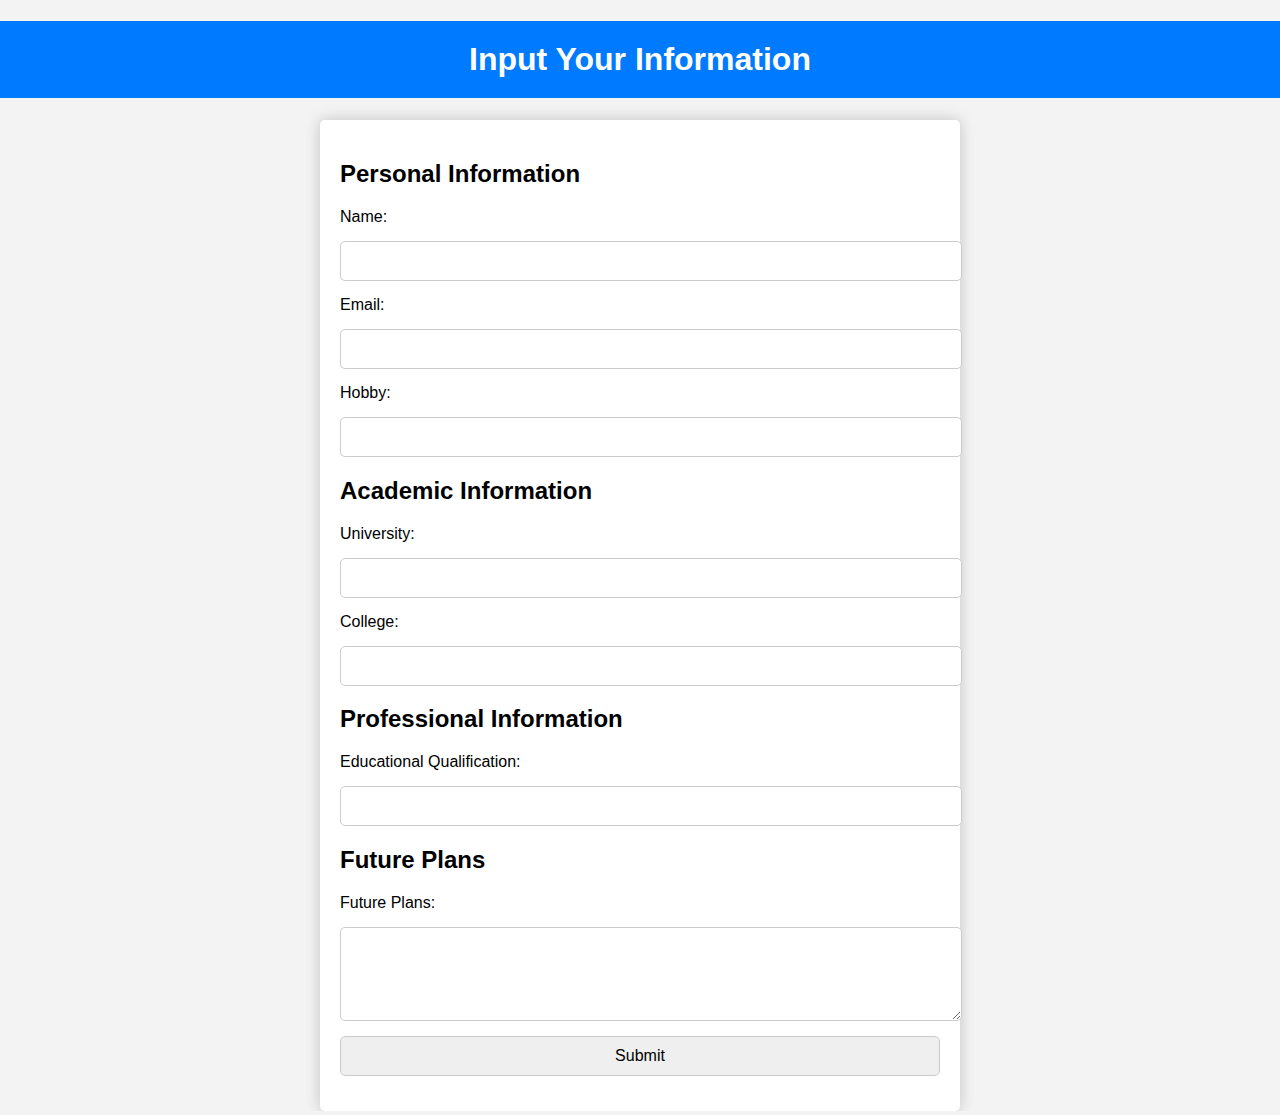
==== index.html @ 53e508e8 "Add files via upload" ====
<!DOCTYPE html>
<html lang="en">
<head>
    <meta charset="UTF-8">
    <title>Input Your Information</title>
    <link rel="stylesheet" type="text/css" href="style.css">
    <script src="content.js"></script>
</head>
<body>
    <h1>Input Your Information</h1>
    <form action="output.html">
        <h2>Personal Information</h2>
        <label for="name">Name:</label>
        <input type="text" id="name" required>
        
        <label for="email">Email:</label>
        <input type="email" id="email" required>

        <label for="hobby">Hobby:</label>
        <input type="text" id="hobby">

        <h2>Academic Information</h2>
        <label for="university">University:</label>
        <input type="text" id="university" required>
        
        <label for="college">College:</label>
        <input type="text" id="college" required>

        <h2>Professional Information</h2>
        <label for="qualification">Educational Qualification:</label>
        <input type="text" id="qualification" required>

        <h2>Future Plans</h2>
        <label for="plans">Future Plans:</label>
        <textarea id="plans" rows="4" required></textarea>

        <input type="submit" value="Submit" onclick="displayInformation();">
    </form>
</body>
</html>
---- style.css ----
body {
    font-family: Arial, sans-serif;
    margin: 0;
    padding: 0;
    background-color: #f3f3f3;
}

h1 {
    text-align: center;
    padding: 20px;
    background-color: #007bff;
    color: #fff;
}

form {
    max-width: 600px;
    margin: 0 auto;
    padding: 20px;
    background-color: #fff;
    border-radius: 5px;
    box-shadow: 0 0 15px rgba(0, 0, 0, 0.2);
}

label, input, textarea {
    display: block;
    margin-bottom: 15px;
    width: 100%;
}

input, textarea {
    padding: 10px;
    border: 1px solid #ccc;
    border-radius: 5px;
    width: 100%;
    font-size: 16px;
}

#output-name,
#output-email,
#output-hobby,
#output-university,
#output-college,
#output-qualification,
#output-plans {
    font-weight: bold;
    font-size: 18px;
    margin-left: 10px;
    color: #007bff;
}

#output-university, #output-college {
    color: #28a745;
}

#output-qualification {
    color: #dc3545;
}

#output-plans {
    color: #ffc107;
}

button {
    background-color: #007bff;
    color: #fff;
    padding: 10px 20px;
    border: none;
    border-radius: 5px;
    font-size: 18px;
    cursor: pointer;
    transition: background-color 0.3s;
}

button:hover {
    background-color: #0056b3;
}
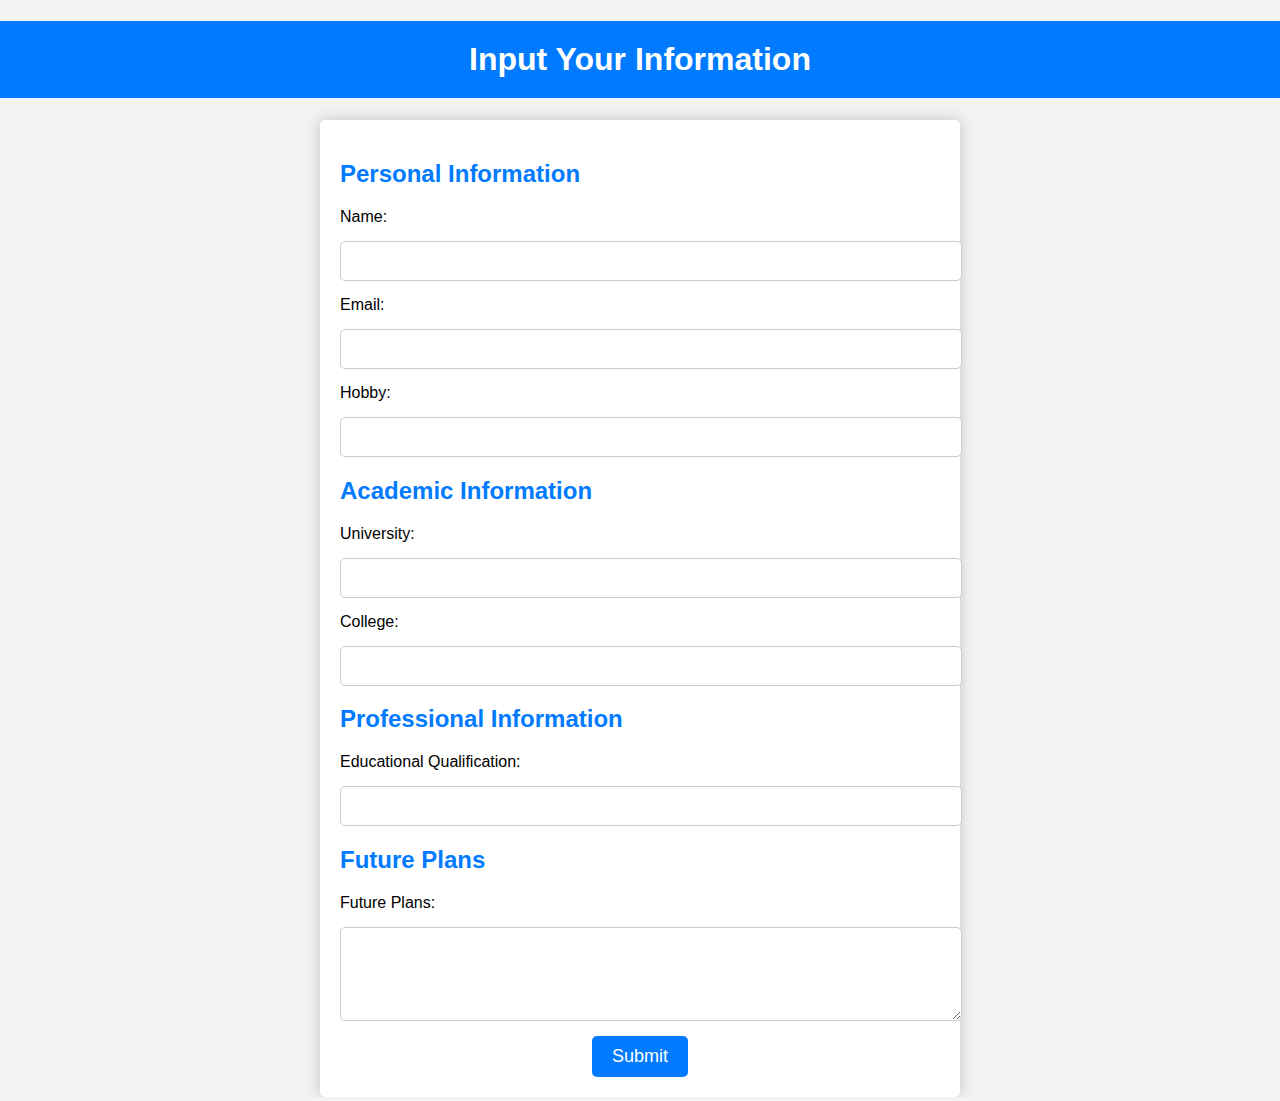
==== commit af42aff9: "Update index.html with new css & script file names" ====
--- a/index.html
+++ b/index.html
@@ -3,8 +3,10 @@
 <head>
     <meta charset="UTF-8">
     <title>Input Your Information</title>
-    <link rel="stylesheet" type="text/css" href="style.css">
-    <script src="content.js"></script>
+    <!-- styles.css -->
+    <link rel="stylesheet" type="text/css" href="styles.css">
+    <!-- process.js -->
+    <script src="process.js"></script>
 </head>
 <body>
     <h1>Input Your Information</h1>
@@ -34,7 +36,9 @@
         <label for="plans">Future Plans:</label>
         <textarea id="plans" rows="4" required></textarea>
 
-        <input type="submit" value="Submit" onclick="displayInformation();">
+        <div id="form-button">
+            <button type="submit" onclick="displayInformation();">Submit</button>
+        </div>
     </form>
 </body>
 </html>
--- a/styles.css
+++ b/styles.css
@@ -0,0 +1,106 @@
+body {
+    font-family: Arial, sans-serif;
+    margin: 0;
+    padding: 0;
+    background-color: #f3f3f3;
+}
+
+h1 {
+    text-align: center;
+    padding: 20px;
+    background-color: #007bff;
+    color: #fff;
+}
+
+h2 {
+    color: #007bff;
+}
+
+form {
+    max-width: 600px;
+    margin: 0 auto;
+    padding: 20px;
+    background-color: #fff;
+    border-radius: 5px;
+    box-shadow: 0 0 15px rgba(0, 0, 0, 0.2);
+}
+
+label, input, textarea {
+    display: block;
+    margin-bottom: 15px;
+    width: 100%;
+}
+
+input, textarea {
+    padding: 10px;
+    border: 1px solid #ccc;
+    border-radius: 5px;
+    width: 100%;
+    font-size: 16px;
+}
+
+#personal-info,
+#academic-info,
+#professional-info,
+#future-plans {
+    max-width: 600px;
+    margin: 20px auto;
+    padding: 20px;
+    background-color: #fff;
+    border-radius: 5px;
+    box-shadow: 0 0 10px rgba(0, 0, 0, 0.2);
+}
+
+#output-name,
+#output-email,
+#output-hobby,
+#output-university,
+#output-college,
+#output-qualification,
+#output-plans {
+    font-weight: bold;
+    font-size: 18px;
+    margin-left: 10px;
+}
+
+p {
+    font-size: 18px;
+    margin: 15px 0;
+}
+
+#output-name,
+#output-email,
+#output-hobby{
+    color: #c50fad;
+}
+
+#output-university, #output-college {
+    color: #28a745;
+}
+
+#output-qualification {
+    color: #dc3545;
+}
+
+#output-plans {
+    color: #ffc107;
+}
+
+button {
+    background-color: #007bff;
+    color: #fff;
+    padding: 10px 20px;
+    border: none;
+    border-radius: 5px;
+    font-size: 18px;
+    cursor: pointer;
+    transition: background-color 0.3s;
+}
+
+#form-button{
+    text-align: center;
+}
+
+button:hover {
+    background-color: #0056b3;
+}
